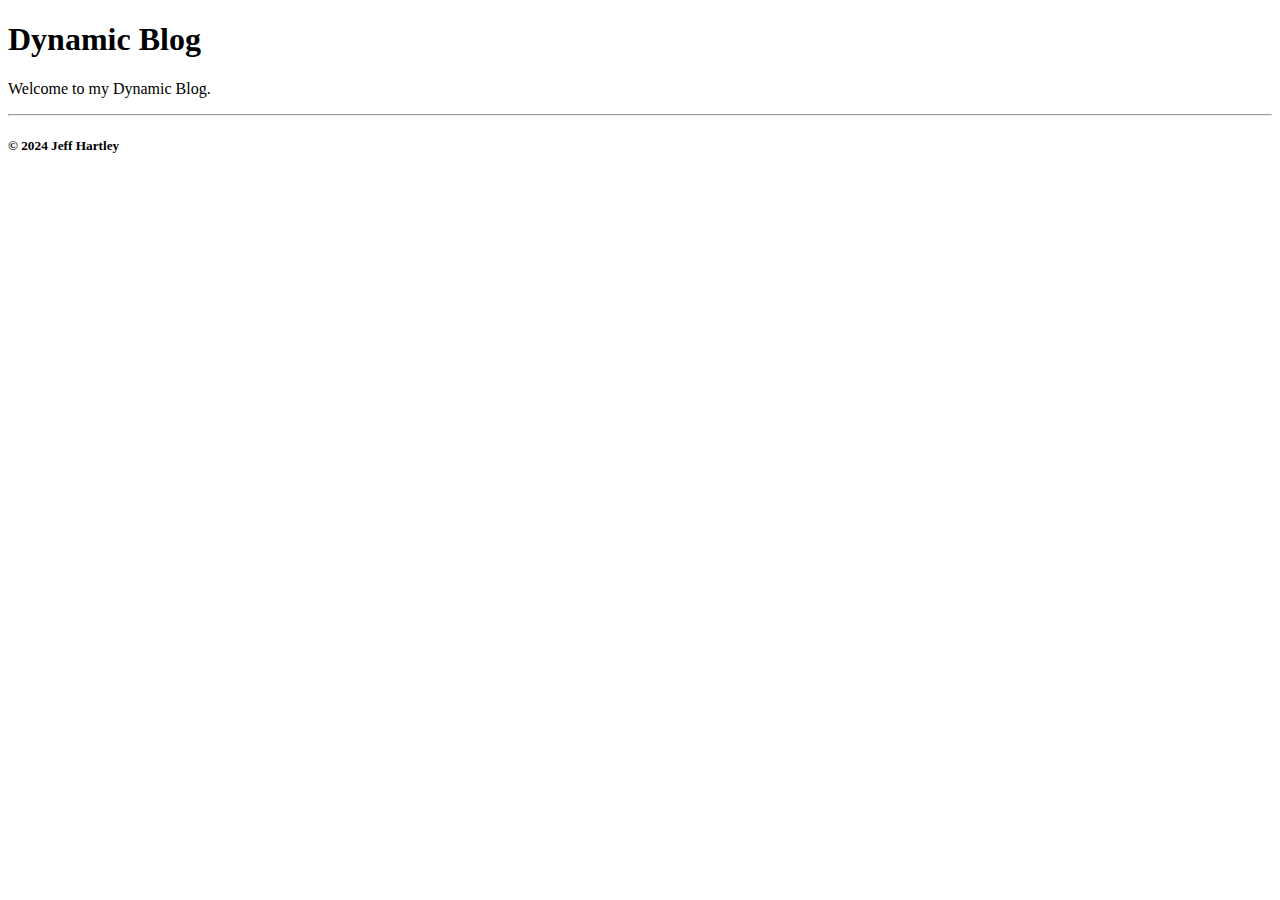
==== index.html @ 5aeba2d1 "Added a simple homepage with index.html with base-level HTML" ====
<!DOCTYPE html>
<html lang="en">
<head>
    <meta charset="UTF-8">
    <meta name="viewport" content="width=device-width, initial-scale=1.0">
    <title>Jeff Hartley's Dynamic Blog - Home</title>
    <link rel="stylesheet" href="style.css">
</head>
<body>
    <h1>Dynamic Blog</h1>

    <p>Welcome to my Dynamic Blog.</p>

    <footer>
        <hr>
        <h5>&copy; 2024 Jeff Hartley</h5>
    </footer>
</body>
</html>
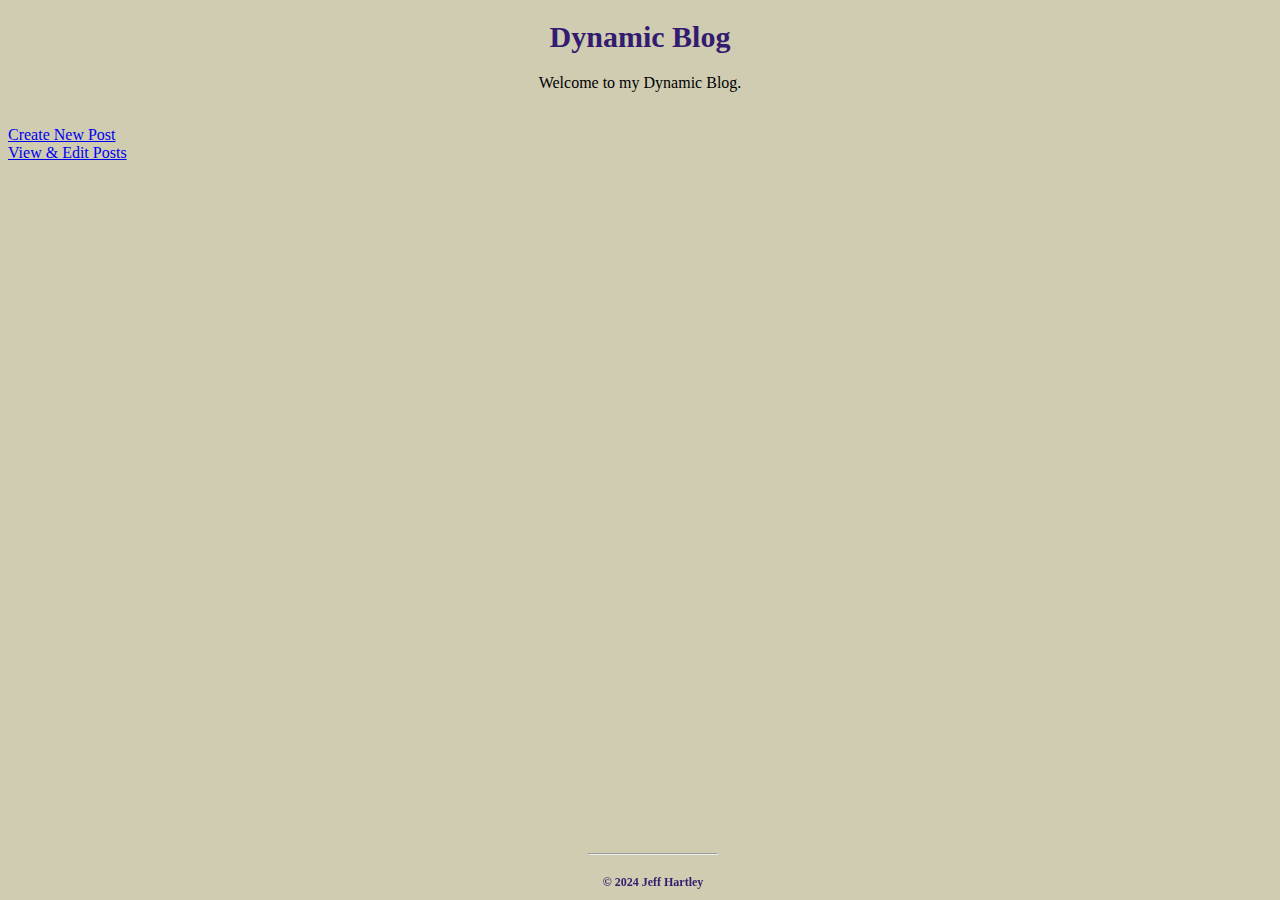
==== commit db02e1db: "Add homepage with blog post listings, added simple CSS as placeholder" ====
--- a/index.html
+++ b/index.html
@@ -4,13 +4,22 @@
     <meta charset="UTF-8">
     <meta name="viewport" content="width=device-width, initial-scale=1.0">
     <title>Jeff Hartley's Dynamic Blog - Home</title>
+    <!--css & java-->
     <link rel="stylesheet" href="style.css">
+    <script src="script.js" defer></script>
 </head>
 <body>
+    <!--simple header & intro paragraph-->
     <h1>Dynamic Blog</h1>
 
-    <p>Welcome to my Dynamic Blog.</p>
+    <p>Welcome to my Dynamic Blog.</p><br>
+    
+    <!--links to navigate pages-->
+    <a href="new-post.html">Create New Post</a><br>
+    <a href="post.html">View & Edit Posts</a>
 
+    
+    <!--footer-->
     <footer>
         <hr>
         <h5>&copy; 2024 Jeff Hartley</h5>
--- a/style.css
+++ b/style.css
@@ -0,0 +1,42 @@
+:root {
+    --background-color : rgb(207, 204, 178);
+    --main-color : rgb(52, 27, 112);
+    --highlight-color : rgb(63, 85, 206);
+    --small-font : 12px;
+    --head-font : 30px;
+}
+
+body {
+    background-color: var(--background-color);
+    font-family: Georgia, 'Times New Roman', Times, serif;
+}
+
+h1 {
+    color: var(--main-color);
+    text-align: center;
+    font-size: var(--head-font);
+}
+
+p {
+    text-align: center;
+}
+
+h5 {
+    color: var(--main-color);
+    font-size: var(--small-font);
+    text-align: center;
+}
+
+footer {
+    position: fixed;
+            padding: 5px;
+            bottom: 0;
+            width: 100%;
+            height: 50px;
+        
+}
+
+hr {
+    color: var(--highlight-color);
+    width: 10%
+}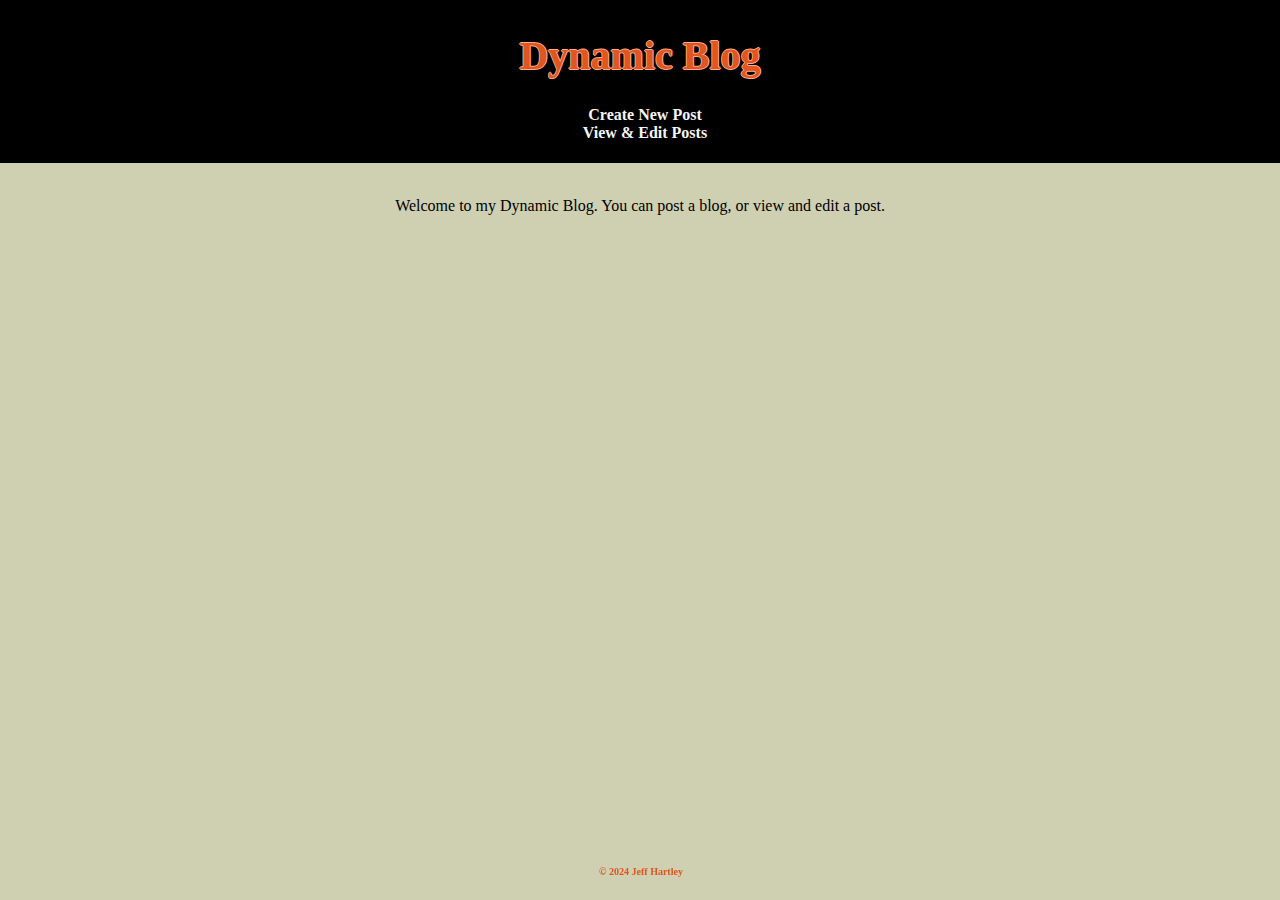
==== commit da95ba5d: "update to index, new-post.html, and fix bug I created in JS creating edit post feature" ====
--- a/index.html
+++ b/index.html
@@ -10,18 +10,22 @@
 </head>
 <body>
     <!--simple header & intro paragraph-->
-    <h1>Dynamic Blog</h1>
+    <header>
+        <h1>Dynamic Blog</h1> 
+        <nav>
+            <ul>
+                <li><a href="new-post.html">Create New Post</a><br></li>
+                <li><a href="post.html">View & Edit Posts</a></li>
+                
+            </ul>
+        </nav>
+        </header><br>
 
-    <p>Welcome to my Dynamic Blog.</p><br>
-    
-    <!--links to navigate pages-->
-    <a href="new-post.html">Create New Post</a><br>
-    <a href="post.html">View & Edit Posts</a>
+    <p>Welcome to my Dynamic Blog. You can post a blog, or view and edit a post.</p><br>
 
     
     <!--footer-->
     <footer>
-        <hr>
         <h5>&copy; 2024 Jeff Hartley</h5>
     </footer>
 </body>
--- a/style.css
+++ b/style.css
@@ -1,25 +1,97 @@
 :root {
-    --background-color : rgb(207, 204, 178);
-    --main-color : rgb(52, 27, 112);
-    --highlight-color : rgb(63, 85, 206);
-    --small-font : 12px;
-    --head-font : 30px;
+    --bg-color : rgb(207, 207, 178);
+    --main-color : rgb(224, 86, 32);
+    --highlight-main : rgb(238, 107, 55);
+    --highlight-color : rgb(255, 171, 137);
+    --small-font : 10px;
+    --head-font : 40px;
 }
 
 body {
-    background-color: var(--background-color);
-    font-family: Georgia, 'Times New Roman', Times, serif;
+    font-family: 'Times New Roman', Times, serif;
+    margin: 0;
+    padding: 0;
+    background-color: var(--bg-color);
 }
 
 h1 {
     color: var(--main-color);
     text-align: center;
     font-size: var(--head-font);
+    text-shadow: -1px 0 var(--highlight-color), 0 1px var(--highlight-color), 1px 0 var(--highlight-color), 0 -1px var(--highlight-color);
+}
+
+header {
+    background-color: black;
+    color: white;
+    text-align: center;
+    padding: 5px;
+}
+
+nav ul {
+    list-style: none;
+    padding: 0;
+}
+
+nav ul li {
+    display: inline;
+    margin: 0 10px;
+}
+
+nav ul li a {
+    color: rgb(245, 245, 245);
+    text-decoration: none;
+    font-weight: bold;
+}
+
+nav ul li a:hover {
+    color: rgb(206, 204, 204);
+    text-decoration: underline;
+    text-decoration-style: dashed;
+    
 }
 
 p {
     text-align: center;
 }
+
+#newPostDiv, #editPostDiv {
+    display: block;
+    text-align: center;
+    margin: auto;
+}
+
+button {
+    border: none;
+    border-radius: 3px;
+    background-color: rgb(20, 20, 20);
+    color: var(--main-color);
+    padding: 8px;
+    display: block;
+    margin: auto;
+}
+
+button:hover {
+    background-color: black;
+}
+
+label {
+    font-size: 18px;
+    font-weight: bold;
+}
+
+input {
+    border: none;
+    border-radius: 7px;
+    padding: 10px;
+}
+
+textarea {
+    height: 200px;
+    width: 500px;
+}
+
+
 
 h5 {
     color: var(--main-color);
@@ -29,14 +101,71 @@
 
 footer {
     position: fixed;
-            padding: 5px;
+            padding: 1px;
             bottom: 0;
             width: 100%;
             height: 50px;
         
 }
 
-hr {
-    color: var(--highlight-color);
-    width: 10%
-}+/* media querie for smart phones */
+
+@media only screen and (max-width: 600px) {
+    header {
+        padding: 10px;
+    }
+
+    footer {
+        padding: 2px;
+    }
+
+
+    nav ul li {
+        display: block;
+        text-align: center;
+        margin: 5px 0;
+    }
+
+    #newPostDiv, #editPostDiv {
+        padding: 10px;
+        margin: 10px;
+    }
+
+    input, textarea {
+        width: 50%;
+        margin: 5px auto;
+    }
+}
+
+/* media querie for tablets */
+@media (min-width: 601px) and (max-width: 1024)  {
+    header {
+        padding: 10px;
+    }
+
+    footer {
+        padding: 4px;
+    }
+
+    nav ul li {
+        display: block;
+        text-align: center;
+        margin: 5px 0;
+    }
+
+    #newPostDiv, #editPostDiv {
+        padding: 10px;
+        margin: 10px;
+    }
+
+    input, textarea {
+        width: 60%;
+        margin: 5px auto;
+    }
+}
+
+/* media querie for cpu */
+@media (min-width: 1025px) {
+
+}
+
